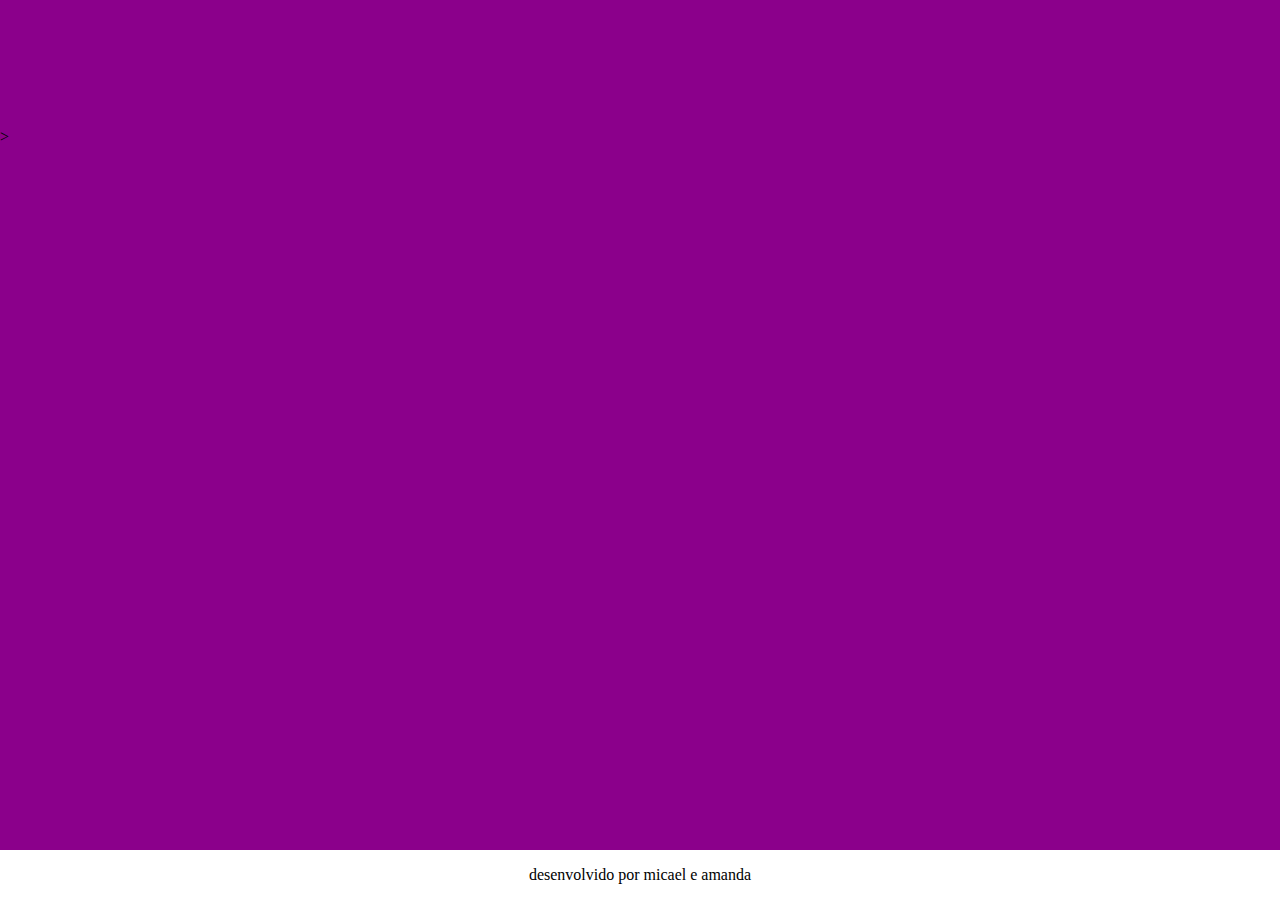
==== index.html @ 1e711e60 "d" ====
<!DOCTYPE html>
<html lang="en">
<head>
    <meta charset="UTF-8">
    <meta name="viewport" content="width=device-width, initial-scale=1.0">
    <title>perguntinhas</title>
   <link rel="stylesheet" href="style.css">
</head>
<body>
    <section id="container">

   </section>

    <footer>
        <p>desenvolvido por micael e amanda</p>
    </footer>
    <script src="main.js"></script>
<script src="perguntas.js"></script>
</body>
</html>>
---- style.css ----
:root{
    --fundo:#8B008B;
    --cor-frente:#BA55D3;
    --cor-verso: #F5FFFA;
    --destaque:#EE82EE;
    --preto:    #000000;
    --branco:#ffffff;
}
body{
    background-color: var(--fundo);
    margin: 0; 

}
footer{
    position: fixed;
    bottom: 0;
    background-color: var(--branco);
    color:var(--preto);
    width: 100%;
    text-align: center;
}

#container{
    padding: 4rem;
    display: flex;
    gap: 3rem;
    flex-wrap: wrap;
}

.cartao{
    flex-grow: 1;
    flex-basis: calc(33% - 6rem);
    height: 20rem;
    margin: 1rem;
}

.conteudo-cartao{
    background-color: var(--cor-frente);
    height: 100%;
    text-align: center;
    transform-style: preserve-3d;
    transition: transform 300ms ease-in-out;
}

.conteudo-cartao h3{
    border: 1px solid var(--destaque);
    border-radius: 6rem;
    color: var(--destaque);
    padding: 0.5rem;
    margin: 0.5rem;
    position: absolute;
    text-align: left;
    font-size: 1.2vw;
    backface-visibility: hidden;
}

.conteudo-cartao p{
    margin-top: 5rem;
    padding: 2rem;
    font-size: 1.4vw;
}

.pergunta-cartao{
    font-weight: 500;
}

.resposta-cartao{
    font-weight: 700;
    color: var(--destaque);
    background-color: var(--cor-verso);
    border: 2px solid var(--destaque);
    transform: rotateY(180deg);
}

.cartao:hover .conteudo-cartao{
    transform: rotateY(180deg);
}

.pergunta-cartao, .resposta-cartao{
    backface-visibility: hidden;
    position: absolute;
    height: 100%;
    width: 100%;
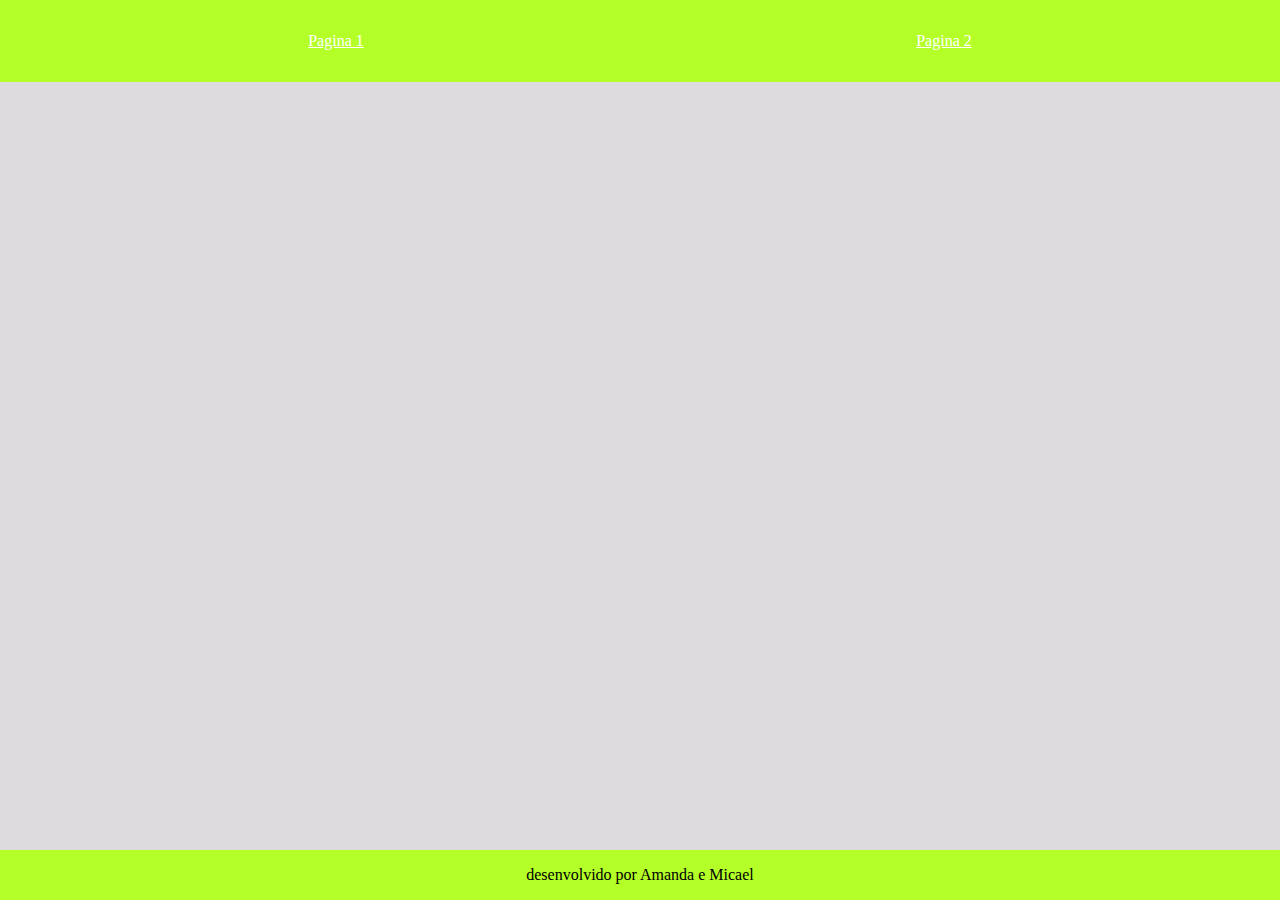
==== commit a8017419: "m" ====
--- a/index.html
+++ b/index.html
@@ -7,14 +7,18 @@
    <link rel="stylesheet" href="style.css">
 </head>
 <body>
+    <header>
+        <a href="index.html">Pagina 1</a>
+        <a href="pagina2.html">Pagina 2</a>
+    </header>
     <section id="container">
 
    </section>
 
     <footer>
-        <p>desenvolvido por micael e amanda</p>
+        <p>desenvolvido por Amanda e Micael </p>
     </footer>
     <script src="main.js"></script>
 <script src="perguntas.js"></script>
 </body>
-</html>>+</html>--- a/style.css
+++ b/style.css
@@ -1,39 +1,48 @@
 :root{
-    --fundo:#8B008B;
-    --cor-frente:#BA55D3;
-    --cor-verso: #F5FFFA;
-    --destaque:#EE82EE;
-    --preto:    #000000;
-    --branco:#ffffff;
+    --fundo:	#dddbdd;
+    --cor-frente:#FF8C00;
+    --cor-verso: #E6E6FA;
+    --destque:	#ec1313;
+    --preto: #000000;
+    --braco:#ffffff;
+    --parte-de-baixo: #b4ff28;
+    --materia: #ff0707;
+
 }
 body{
     background-color: var(--fundo);
-    margin: 0; 
-
+    margin: 0%;
+}
+header{
+    background-color: var(--parte-de-baixo);
+    display: flex;
+    justify-content: space-around;
+    padding: 2rem;
+}
+header a{
+    color: var(--braco);
 }
 footer{
     position: fixed;
     bottom: 0;
-    background-color: var(--branco);
-    color:var(--preto);
+    background-color: var(--parte-de-baixo);
+    color: var(--preto);
     width: 100%;
     text-align: center;
 }
-
 #container{
     padding: 4rem;
     display: flex;
     gap: 3rem;
     flex-wrap: wrap;
 }
-
 .cartao{
     flex-grow: 1;
     flex-basis: calc(33% - 6rem);
-    height: 20rem;
+    height:20rem;
     margin: 1rem;
+
 }
-
 .conteudo-cartao{
     background-color: var(--cor-frente);
     height: 100%;
@@ -41,11 +50,10 @@
     transform-style: preserve-3d;
     transition: transform 300ms ease-in-out;
 }
-
 .conteudo-cartao h3{
-    border: 1px solid var(--destaque);
+    border: 1px solid var(--materia);
     border-radius: 6rem;
-    color: var(--destaque);
+    color: var(--materia);
     padding: 0.5rem;
     margin: 0.5rem;
     position: absolute;
@@ -53,31 +61,28 @@
     font-size: 1.2vw;
     backface-visibility: hidden;
 }
-
 .conteudo-cartao p{
     margin-top: 5rem;
     padding: 2rem;
     font-size: 1.4vw;
 }
-
 .pergunta-cartao{
     font-weight: 500;
 }
-
-.resposta-cartao{
+.respotas-cartao{
     font-weight: 700;
-    color: var(--destaque);
+    color: var(--destque);
     background-color: var(--cor-verso);
-    border: 2px solid var(--destaque);
+    border: 2px solid var(--destque);
     transform: rotateY(180deg);
 }
 
-.cartao:hover .conteudo-cartao{
+.cartao.active  .conteudo-cartao{
     transform: rotateY(180deg);
 }
-
-.pergunta-cartao, .resposta-cartao{
+.pergunta-cartao, .respotas-cartao{
     backface-visibility: hidden;
     position: absolute;
     height: 100%;
-    width: 100%;+    width: 100%;
+}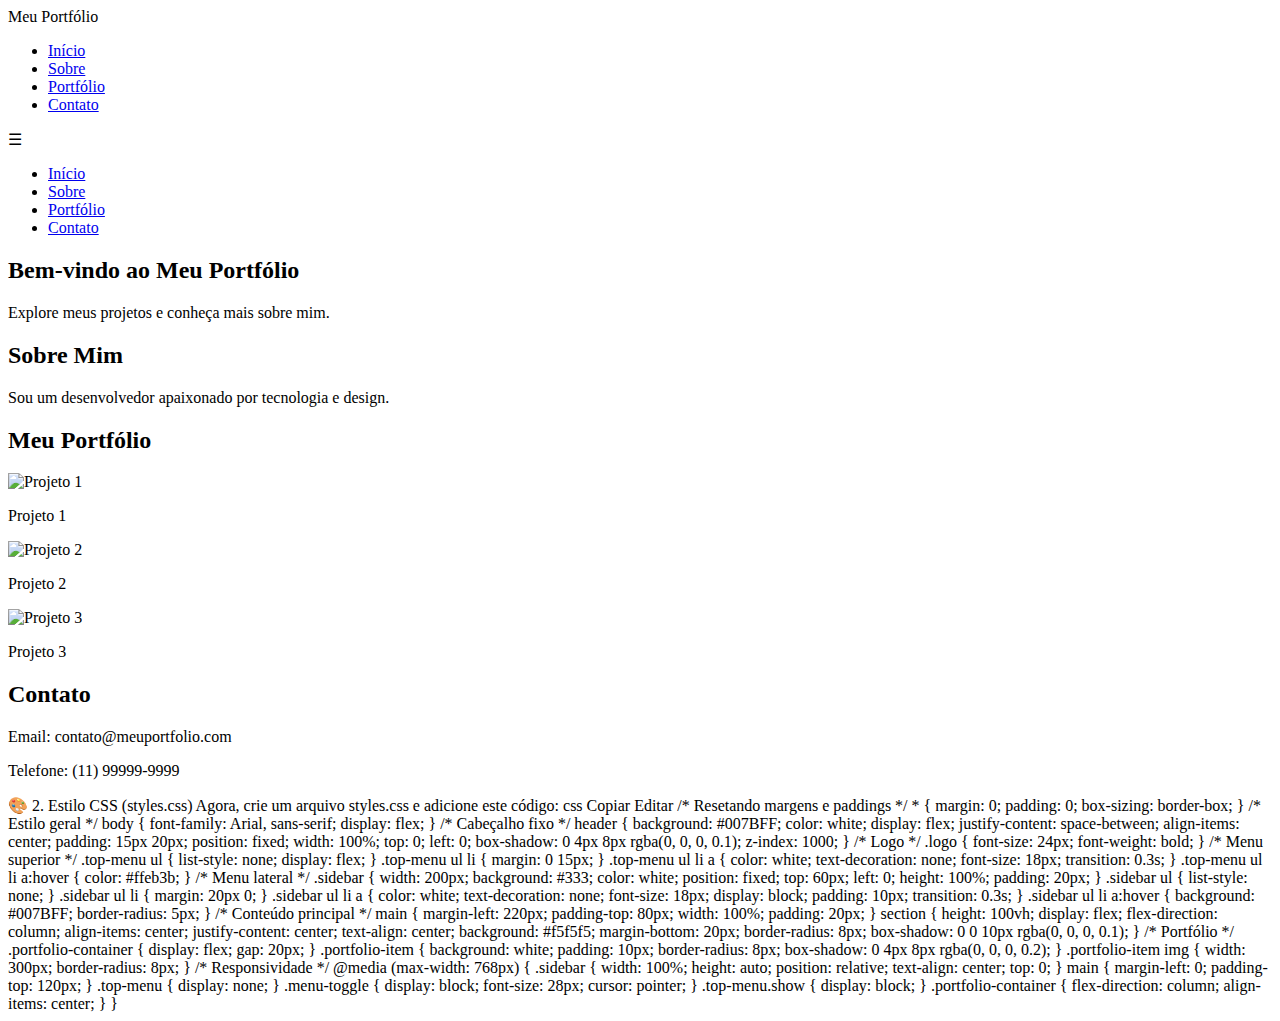
==== commit 49fe7683: "ll" ====
--- a/index.html
+++ b/index.html
@@ -1,24 +1,245 @@
 <!DOCTYPE html>
-<html lang="en">
+<html lang="pt-BR">
 <head>
     <meta charset="UTF-8">
     <meta name="viewport" content="width=device-width, initial-scale=1.0">
-    <title>perguntinhas</title>
-   <link rel="stylesheet" href="style.css">
+    <title>Meu Portfólio</title>
+    <link rel="stylesheet" href="styles.css">
+    <script defer src="script.js"></script>
 </head>
 <body>
+
+    <!-- Menu Superior -->
     <header>
-        <a href="index.html">Pagina 1</a>
-        <a href="pagina2.html">Pagina 2</a>
+        <div class="logo">Meu Portfólio</div>
+        <nav class="top-menu">
+            <ul>
+                <li><a href="#home">Início</a></li>
+                <li><a href="#sobre">Sobre</a></li>
+                <li><a href="#portfolio">Portfólio</a></li>
+                <li><a href="#contato">Contato</a></li>
+            </ul>
+        </nav>
+        <div class="menu-toggle" id="top-menu-toggle">&#9776;</div>
     </header>
-    <section id="container">
-
-   </section>
-
-    <footer>
-        <p>desenvolvido por Amanda e Micael </p>
-    </footer>
-    <script src="main.js"></script>
-<script src="perguntas.js"></script>
+
+    <!-- Menu Lateral -->
+    <aside class="sidebar">
+        <nav>
+            <ul>
+                <li><a href="#home">Início</a></li>
+                <li><a href="#sobre">Sobre</a></li>
+                <li><a href="#portfolio">Portfólio</a></li>
+                <li><a href="#contato">Contato</a></li>
+            </ul>
+        </nav>
+    </aside>
+
+    <!-- Conteúdo Principal -->
+    <main>
+        <section id="home">
+            <h2>Bem-vindo ao Meu Portfólio</h2>
+            <p>Explore meus projetos e conheça mais sobre mim.</p>
+        </section>
+
+        <section id="sobre">
+            <h2>Sobre Mim</h2>
+            <p>Sou um desenvolvedor apaixonado por tecnologia e design.</p>
+        </section>
+
+        <section id="portfolio">
+            <h2>Meu Portfólio</h2>
+            <div class="portfolio-container">
+                <div class="portfolio-item">
+                    <img src="https://via.placeholder.com/300" alt="Projeto 1">
+                    <p>Projeto 1</p>
+                </div>
+                <div class="portfolio-item">
+                    <img src="https://via.placeholder.com/300" alt="Projeto 2">
+                    <p>Projeto 2</p>
+                </div>
+                <div class="portfolio-item">
+                    <img src="https://via.placeholder.com/300" alt="Projeto 3">
+                    <p>Projeto 3</p>
+                </div>
+            </div>
+        </section>
+
+        <section id="contato">
+            <h2>Contato</h2>
+            <p>Email: contato@meuportfolio.com</p>
+            <p>Telefone: (11) 99999-9999</p>
+        </section>
+    </main>
+
 </body>
-</html>+</html>
+🎨 2. Estilo CSS (styles.css)
+Agora, crie um arquivo styles.css e adicione este código:
+
+css
+Copiar
+Editar
+/* Resetando margens e paddings */
+* {
+    margin: 0;
+    padding: 0;
+    box-sizing: border-box;
+}
+
+/* Estilo geral */
+body {
+    font-family: Arial, sans-serif;
+    display: flex;
+}
+
+/* Cabeçalho fixo */
+header {
+    background: #007BFF;
+    color: white;
+    display: flex;
+    justify-content: space-between;
+    align-items: center;
+    padding: 15px 20px;
+    position: fixed;
+    width: 100%;
+    top: 0;
+    left: 0;
+    box-shadow: 0 4px 8px rgba(0, 0, 0, 0.1);
+    z-index: 1000;
+}
+
+/* Logo */
+.logo {
+    font-size: 24px;
+    font-weight: bold;
+}
+
+/* Menu superior */
+.top-menu ul {
+    list-style: none;
+    display: flex;
+}
+
+.top-menu ul li {
+    margin: 0 15px;
+}
+
+.top-menu ul li a {
+    color: white;
+    text-decoration: none;
+    font-size: 18px;
+    transition: 0.3s;
+}
+
+.top-menu ul li a:hover {
+    color: #ffeb3b;
+}
+
+/* Menu lateral */
+.sidebar {
+    width: 200px;
+    background: #333;
+    color: white;
+    position: fixed;
+    top: 60px;
+    left: 0;
+    height: 100%;
+    padding: 20px;
+}
+
+.sidebar ul {
+    list-style: none;
+}
+
+.sidebar ul li {
+    margin: 20px 0;
+}
+
+.sidebar ul li a {
+    color: white;
+    text-decoration: none;
+    font-size: 18px;
+    display: block;
+    padding: 10px;
+    transition: 0.3s;
+}
+
+.sidebar ul li a:hover {
+    background: #007BFF;
+    border-radius: 5px;
+}
+
+/* Conteúdo principal */
+main {
+    margin-left: 220px;
+    padding-top: 80px;
+    width: 100%;
+    padding: 20px;
+}
+
+section {
+    height: 100vh;
+    display: flex;
+    flex-direction: column;
+    align-items: center;
+    justify-content: center;
+    text-align: center;
+    background: #f5f5f5;
+    margin-bottom: 20px;
+    border-radius: 8px;
+    box-shadow: 0 0 10px rgba(0, 0, 0, 0.1);
+}
+
+/* Portfólio */
+.portfolio-container {
+    display: flex;
+    gap: 20px;
+}
+
+.portfolio-item {
+    background: white;
+    padding: 10px;
+    border-radius: 8px;
+    box-shadow: 0 4px 8px rgba(0, 0, 0, 0.2);
+}
+
+.portfolio-item img {
+    width: 300px;
+    border-radius: 8px;
+}
+
+/* Responsividade */
+@media (max-width: 768px) {
+    .sidebar {
+        width: 100%;
+        height: auto;
+        position: relative;
+        text-align: center;
+        top: 0;
+    }
+
+    main {
+        margin-left: 0;
+        padding-top: 120px;
+    }
+
+    .top-menu {
+        display: none;
+    }
+
+    .menu-toggle {
+        display: block;
+        font-size: 28px;
+        cursor: pointer;
+    }
+
+    .top-menu.show {
+        display: block;
+    }
+
+    .portfolio-container {
+        flex-direction: column;
+        align-items: center;
+    }
+}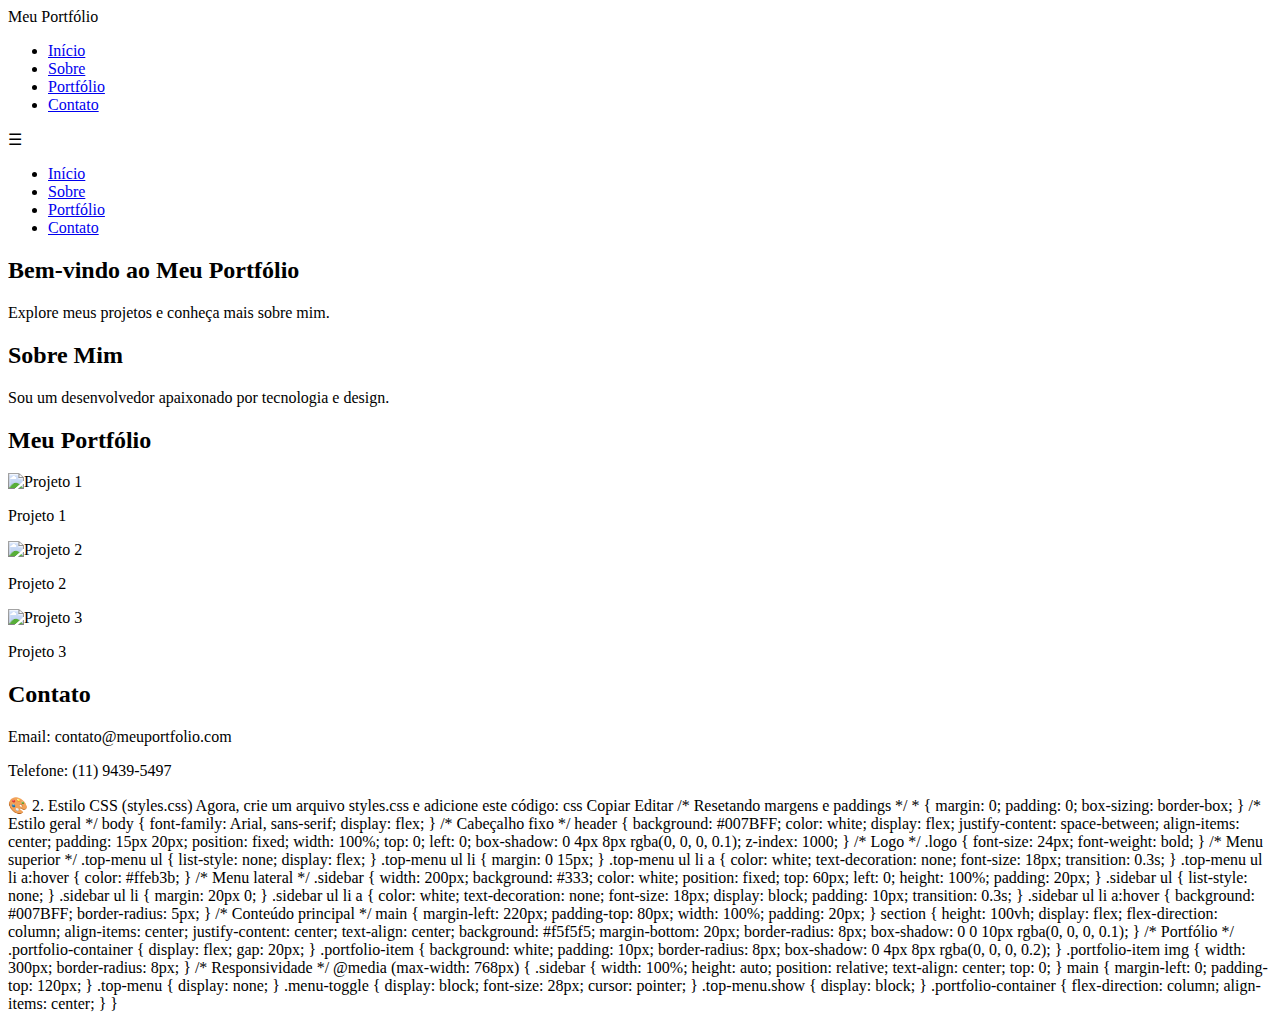
==== commit 4c3900c0: "ll" ====
--- a/index.html
+++ b/index.html
@@ -68,7 +68,7 @@
         <section id="contato">
             <h2>Contato</h2>
             <p>Email: contato@meuportfolio.com</p>
-            <p>Telefone: (11) 99999-9999</p>
+            <p>Telefone: (11) 9439-5497</p>
         </section>
     </main>
 
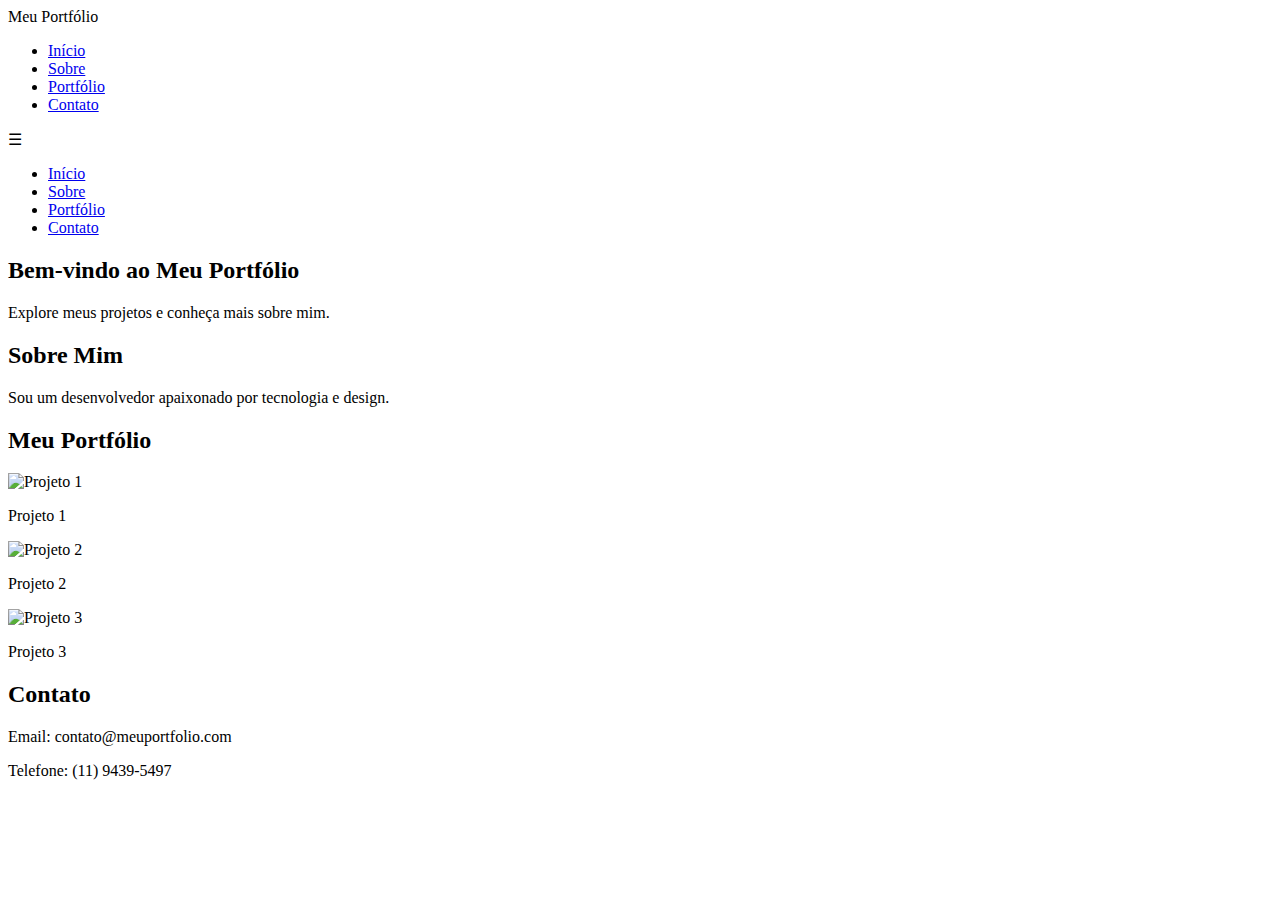
==== commit 8b4b0421: "e" ====
--- a/index.html
+++ b/index.html
@@ -46,6 +46,7 @@
             <h2>Sobre Mim</h2>
             <p>Sou um desenvolvedor apaixonado por tecnologia e design.</p>
         </section>
+        
 
         <section id="portfolio">
             <h2>Meu Portfólio</h2>
@@ -74,172 +75,3 @@
 
 </body>
 </html>
-🎨 2. Estilo CSS (styles.css)
-Agora, crie um arquivo styles.css e adicione este código:
-
-css
-Copiar
-Editar
-/* Resetando margens e paddings */
-* {
-    margin: 0;
-    padding: 0;
-    box-sizing: border-box;
-}
-
-/* Estilo geral */
-body {
-    font-family: Arial, sans-serif;
-    display: flex;
-}
-
-/* Cabeçalho fixo */
-header {
-    background: #007BFF;
-    color: white;
-    display: flex;
-    justify-content: space-between;
-    align-items: center;
-    padding: 15px 20px;
-    position: fixed;
-    width: 100%;
-    top: 0;
-    left: 0;
-    box-shadow: 0 4px 8px rgba(0, 0, 0, 0.1);
-    z-index: 1000;
-}
-
-/* Logo */
-.logo {
-    font-size: 24px;
-    font-weight: bold;
-}
-
-/* Menu superior */
-.top-menu ul {
-    list-style: none;
-    display: flex;
-}
-
-.top-menu ul li {
-    margin: 0 15px;
-}
-
-.top-menu ul li a {
-    color: white;
-    text-decoration: none;
-    font-size: 18px;
-    transition: 0.3s;
-}
-
-.top-menu ul li a:hover {
-    color: #ffeb3b;
-}
-
-/* Menu lateral */
-.sidebar {
-    width: 200px;
-    background: #333;
-    color: white;
-    position: fixed;
-    top: 60px;
-    left: 0;
-    height: 100%;
-    padding: 20px;
-}
-
-.sidebar ul {
-    list-style: none;
-}
-
-.sidebar ul li {
-    margin: 20px 0;
-}
-
-.sidebar ul li a {
-    color: white;
-    text-decoration: none;
-    font-size: 18px;
-    display: block;
-    padding: 10px;
-    transition: 0.3s;
-}
-
-.sidebar ul li a:hover {
-    background: #007BFF;
-    border-radius: 5px;
-}
-
-/* Conteúdo principal */
-main {
-    margin-left: 220px;
-    padding-top: 80px;
-    width: 100%;
-    padding: 20px;
-}
-
-section {
-    height: 100vh;
-    display: flex;
-    flex-direction: column;
-    align-items: center;
-    justify-content: center;
-    text-align: center;
-    background: #f5f5f5;
-    margin-bottom: 20px;
-    border-radius: 8px;
-    box-shadow: 0 0 10px rgba(0, 0, 0, 0.1);
-}
-
-/* Portfólio */
-.portfolio-container {
-    display: flex;
-    gap: 20px;
-}
-
-.portfolio-item {
-    background: white;
-    padding: 10px;
-    border-radius: 8px;
-    box-shadow: 0 4px 8px rgba(0, 0, 0, 0.2);
-}
-
-.portfolio-item img {
-    width: 300px;
-    border-radius: 8px;
-}
-
-/* Responsividade */
-@media (max-width: 768px) {
-    .sidebar {
-        width: 100%;
-        height: auto;
-        position: relative;
-        text-align: center;
-        top: 0;
-    }
-
-    main {
-        margin-left: 0;
-        padding-top: 120px;
-    }
-
-    .top-menu {
-        display: none;
-    }
-
-    .menu-toggle {
-        display: block;
-        font-size: 28px;
-        cursor: pointer;
-    }
-
-    .top-menu.show {
-        display: block;
-    }
-
-    .portfolio-container {
-        flex-direction: column;
-        align-items: center;
-    }
-}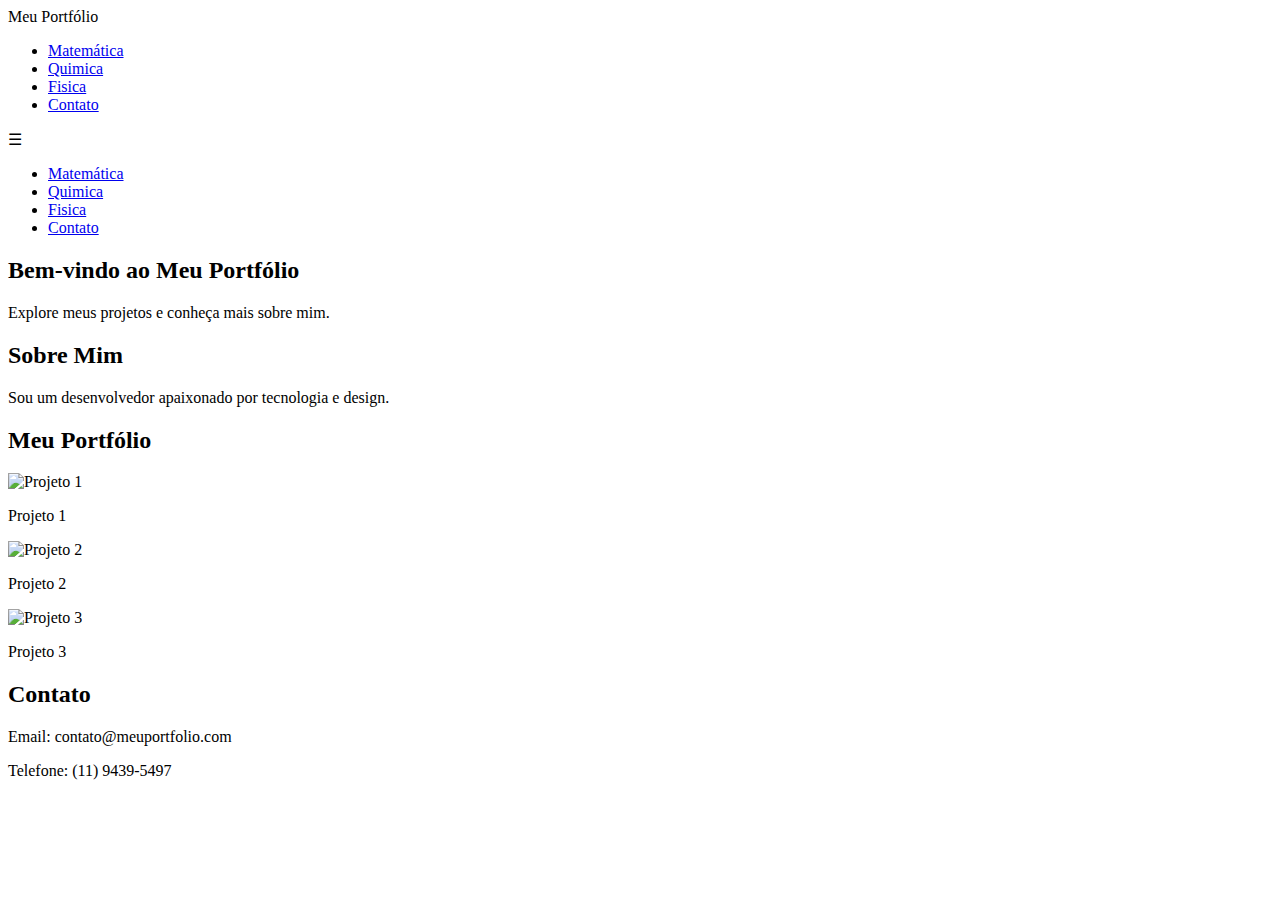
==== commit b6dccb77: "sdvdfv" ====
--- a/index.html
+++ b/index.html
@@ -14,9 +14,9 @@
         <div class="logo">Meu Portfólio</div>
         <nav class="top-menu">
             <ul>
-                <li><a href="#home">Início</a></li>
-                <li><a href="#sobre">Sobre</a></li>
-                <li><a href="#portfolio">Portfólio</a></li>
+                <li><a href="#Matemática">Matemática</a></li>
+                <li><a href="#Quimica">Quimica</a></li>
+                <li><a href="#Fisica">Fisica</a></li>
                 <li><a href="#contato">Contato</a></li>
             </ul>
         </nav>
@@ -27,9 +27,9 @@
     <aside class="sidebar">
         <nav>
             <ul>
-                <li><a href="#home">Início</a></li>
-                <li><a href="#sobre">Sobre</a></li>
-                <li><a href="#portfolio">Portfólio</a></li>
+                <li><a href="#Matemática">Matemática</a></li>
+                <li><a href="#Quimica">Quimica</a></li>
+                <li><a href="#Fisica">Fisica</a></li>
                 <li><a href="#contato">Contato</a></li>
             </ul>
         </nav>
@@ -37,18 +37,18 @@
 
     <!-- Conteúdo Principal -->
     <main>
-        <section id="home">
+        <section id="Matemática">
             <h2>Bem-vindo ao Meu Portfólio</h2>
             <p>Explore meus projetos e conheça mais sobre mim.</p>
         </section>
 
-        <section id="sobre">
+        <section id="Quimica">
             <h2>Sobre Mim</h2>
             <p>Sou um desenvolvedor apaixonado por tecnologia e design.</p>
         </section>
         
 
-        <section id="portfolio">
+        <section id="Fisica">
             <h2>Meu Portfólio</h2>
             <div class="portfolio-container">
                 <div class="portfolio-item">
